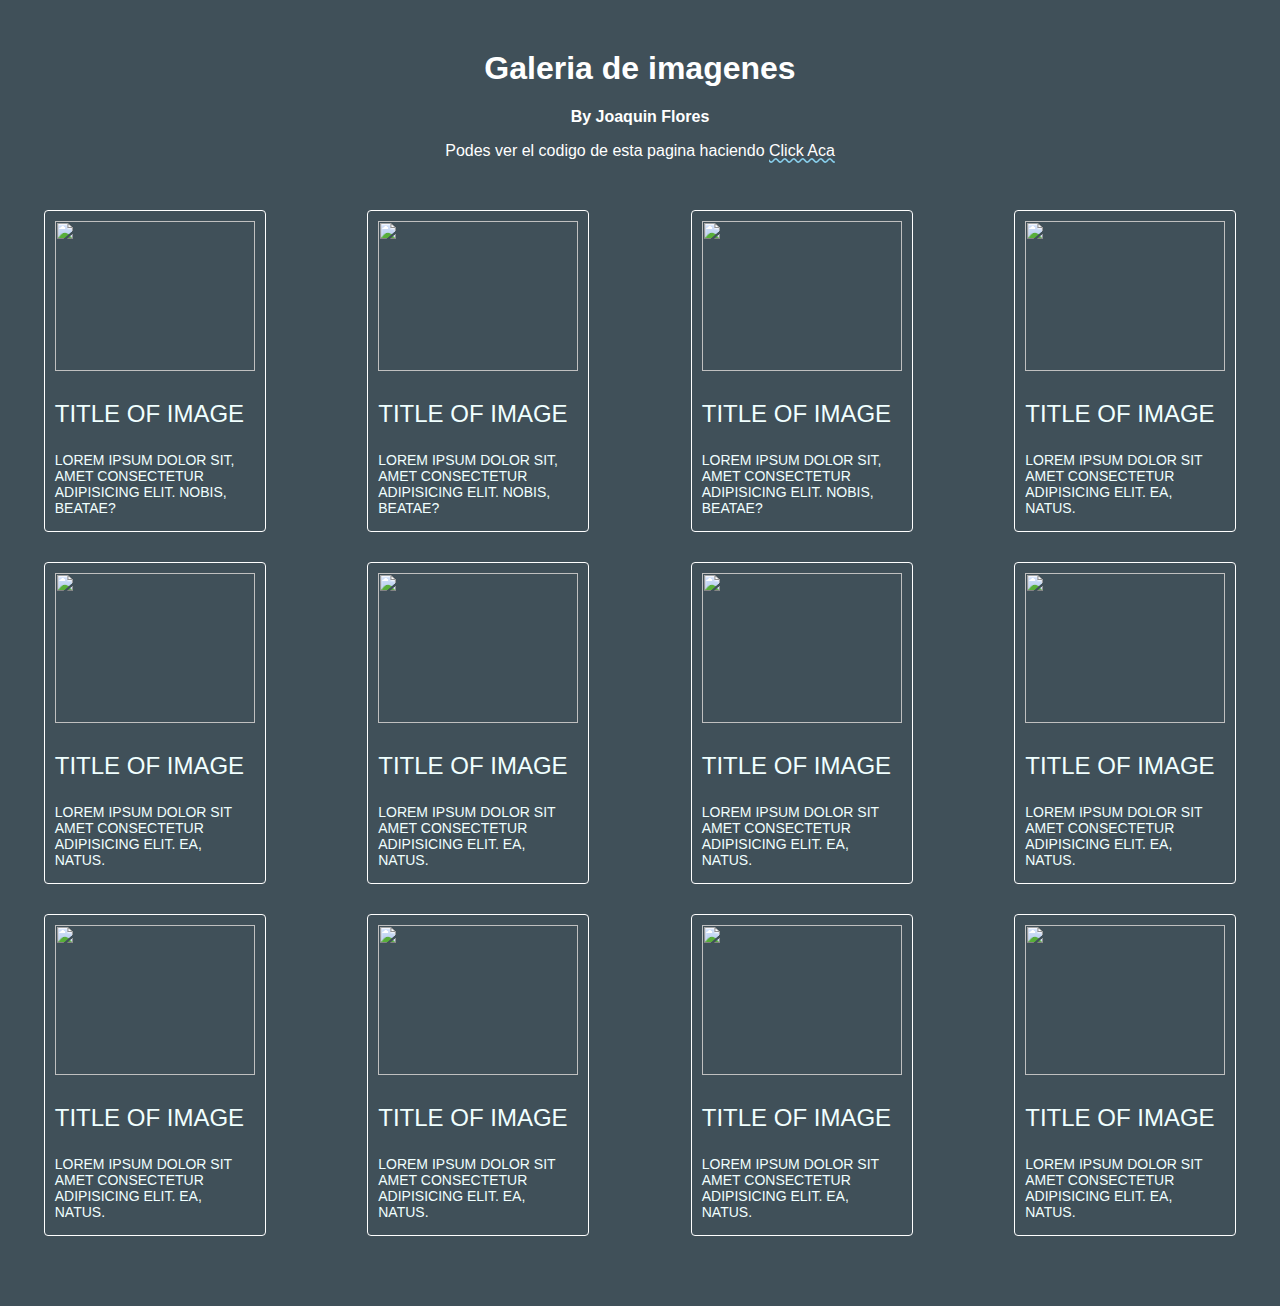
==== index.html @ bd6d8ec0 "primeros ajustes" ====
<!DOCTYPE html>
<html lang="en">
<head>
    <meta charset="UTF-8">
    <meta http-equiv="X-UA-Compatible" content="IE=edge">
    <meta name="viewport" content="width=device-width, initial-scale=1.0">
    <script src="https://kit.fontawesome.com/260ac38acb.js" crossorigin="anonymous"></script>
    <link rel="stylesheet" href="style.css">
    <title>Galeria</title>
</head>
<body>
    
    <div class="upper">
        <h1>Galeria de imagenes</h1>
        <b>By Joaquin Flores</b>
        <p class="code"> <i class=" icon fa-brands fa-github"></i>  Podes ver el codigo de esta pagina haciendo <a href="https://github.com/joaflores03/gallery">Click Aca</a></p>
        <!--Aca ponemos el logo de github y al lado mi user-->
    </div>
    <div class="galeria">
        <div class="card"><img class="card-image" src="https://previews.123rf.com/images/objowl/objowl1302/objowl130200021/17929440-explosi%C3%B3n-floral-imagen-abstracta-digital-con-un-dise%C3%B1o-de-flores-psicod%C3%A9licas-en-amarillo-azul-verd.jpg" alt="">
        <p class="card-title">Title of image</p>
        <p class="card-sub">Lorem ipsum dolor sit, amet consectetur adipisicing elit. Nobis, beatae?</p>
        </div>
        <div class="card"><img class="card-image" src="https://previews.123rf.com/images/objowl/objowl1302/objowl130200021/17929440-explosi%C3%B3n-floral-imagen-abstracta-digital-con-un-dise%C3%B1o-de-flores-psicod%C3%A9licas-en-amarillo-azul-verd.jpg" alt="">
            <p class="card-title">Title of image</p>
            <p class="card-sub">Lorem ipsum dolor sit, amet consectetur adipisicing elit. Nobis, beatae?</p>
        </div>
        <div class="card"><img class="card-image" src="https://previews.123rf.com/images/objowl/objowl1302/objowl130200021/17929440-explosi%C3%B3n-floral-imagen-abstracta-digital-con-un-dise%C3%B1o-de-flores-psicod%C3%A9licas-en-amarillo-azul-verd.jpg" alt="">
            <p class="card-title">Title of image</p>
            <p class="card-sub">Lorem ipsum dolor sit, amet consectetur adipisicing elit. Nobis, beatae?</p>
        </div>
        <div class="card"><img class="card-image" src="https://previews.123rf.com/images/objowl/objowl1302/objowl130200021/17929440-explosi%C3%B3n-floral-imagen-abstracta-digital-con-un-dise%C3%B1o-de-flores-psicod%C3%A9licas-en-amarillo-azul-verd.jpg" alt="">
        <p class="card-title">Title of image</p>
        <p class="card-sub">Lorem ipsum dolor sit amet consectetur adipisicing elit. Ea, natus.</p>
        </div>
        <div class="card"><img class="card-image" src="https://previews.123rf.com/images/objowl/objowl1302/objowl130200021/17929440-explosi%C3%B3n-floral-imagen-abstracta-digital-con-un-dise%C3%B1o-de-flores-psicod%C3%A9licas-en-amarillo-azul-verd.jpg" alt="">
        <p class="card-title">Title of image</p>
        <p class="card-sub">Lorem ipsum dolor sit amet consectetur adipisicing elit. Ea, natus.</p>
        </div>
        <div class="card"><img class="card-image" src="https://previews.123rf.com/images/objowl/objowl1302/objowl130200021/17929440-explosi%C3%B3n-floral-imagen-abstracta-digital-con-un-dise%C3%B1o-de-flores-psicod%C3%A9licas-en-amarillo-azul-verd.jpg" alt="">
        <p class="card-title">Title of image</p>
        <p class="card-sub">Lorem ipsum dolor sit amet consectetur adipisicing elit. Ea, natus.</p>
        </div>
        <div class="card"><img class="card-image" src="https://previews.123rf.com/images/objowl/objowl1302/objowl130200021/17929440-explosi%C3%B3n-floral-imagen-abstracta-digital-con-un-dise%C3%B1o-de-flores-psicod%C3%A9licas-en-amarillo-azul-verd.jpg" alt="">
        <p class="card-title">Title of image</p>
        <p class="card-sub">Lorem ipsum dolor sit amet consectetur adipisicing elit. Ea, natus.</p>
        </div>
        <div class="card"><img class="card-image" src="https://previews.123rf.com/images/objowl/objowl1302/objowl130200021/17929440-explosi%C3%B3n-floral-imagen-abstracta-digital-con-un-dise%C3%B1o-de-flores-psicod%C3%A9licas-en-amarillo-azul-verd.jpg" alt="">
        <p class="card-title">Title of image</p>
        <p class="card-sub">Lorem ipsum dolor sit amet consectetur adipisicing elit. Ea, natus.</p>
        </div>
        <div class="card"><img class="card-image" src="https://previews.123rf.com/images/objowl/objowl1302/objowl130200021/17929440-explosi%C3%B3n-floral-imagen-abstracta-digital-con-un-dise%C3%B1o-de-flores-psicod%C3%A9licas-en-amarillo-azul-verd.jpg" alt="">
        <p class="card-title">Title of image</p>
        <p class="card-sub">Lorem ipsum dolor sit amet consectetur adipisicing elit. Ea, natus.</p>
        </div>
        <div class="card"><img class="card-image" src="https://previews.123rf.com/images/objowl/objowl1302/objowl130200021/17929440-explosi%C3%B3n-floral-imagen-abstracta-digital-con-un-dise%C3%B1o-de-flores-psicod%C3%A9licas-en-amarillo-azul-verd.jpg" alt="">
        <p class="card-title">Title of image</p>
        <p class="card-sub">Lorem ipsum dolor sit amet consectetur adipisicing elit. Ea, natus.</p>
        </div>
        <div class="card"><img class="card-image" src="https://previews.123rf.com/images/objowl/objowl1302/objowl130200021/17929440-explosi%C3%B3n-floral-imagen-abstracta-digital-con-un-dise%C3%B1o-de-flores-psicod%C3%A9licas-en-amarillo-azul-verd.jpg" alt="">
        <p class="card-title">Title of image</p>
        <p class="card-sub">Lorem ipsum dolor sit amet consectetur adipisicing elit. Ea, natus.</p>
        </div>
        <div class="card"><img class="card-image" src="https://previews.123rf.com/images/objowl/objowl1302/objowl130200021/17929440-explosi%C3%B3n-floral-imagen-abstracta-digital-con-un-dise%C3%B1o-de-flores-psicod%C3%A9licas-en-amarillo-azul-verd.jpg" alt="">
        <p class="card-title">Title of image</p>
        <p class="card-sub">Lorem ipsum dolor sit amet consectetur adipisicing elit. Ea, natus.</p>
        </div>
    </div>

</body>
</html>
---- style.css ----
:root{
    --texto:#0c8f8f;


}

body{
    background-color: #405059;
    font-family: 'Roboto', sans-serif;
}

.upper{
    text-align: center;
    margin-bottom: 50px;
    margin-top: 50px;
    color: white;
}


.galeria{
    width: 100%;
    height: 100vh;
    display: grid;
    grid-template-columns: repeat(4,1fr);
    grid-template-rows: repeat(3,1fr);
    justify-items: center;
    align-items: center;
    grid-gap: 30px;

}

.card{
    padding: 10px;
    border: 1px solid white;
    border-radius: 4px;
    color: azure;
    font-size: 18px;
    width: 200px;
    height: 300px;
    transition: .3s;
}

.card:hover{
    background-color: #5c7380;
    color: white;
    transform: scale(1.1);
}

.card .card-title{
    font-size: 24px;
    text-transform: uppercase;
}

.card .card-sub{
    width: 100%;
    height: 50%;
    font-size: 14px;
    text-transform: uppercase;
    padding-top: -20px;
}

.card img{
    width: 100%;
}

.card-image{
    width: 150px;
    height: 150px;
}


.code a{
    text-decoration: wavy underline skyblue;
    color:white;
}

@media screen and (max-width: 768px){

    .icon{
        display: none;
    }
    .galeria{
        grid-template-columns: repeat(1,1fr);
        grid-template-rows: repeat(1,1fr);
    }
    .code{
        display:flex;
        flex-direction:column;
        justify-content: center;
        align-items: center;
    }
    .code a{
        text-decoration: wavy underline skyblue;
        color:white;
    }
}
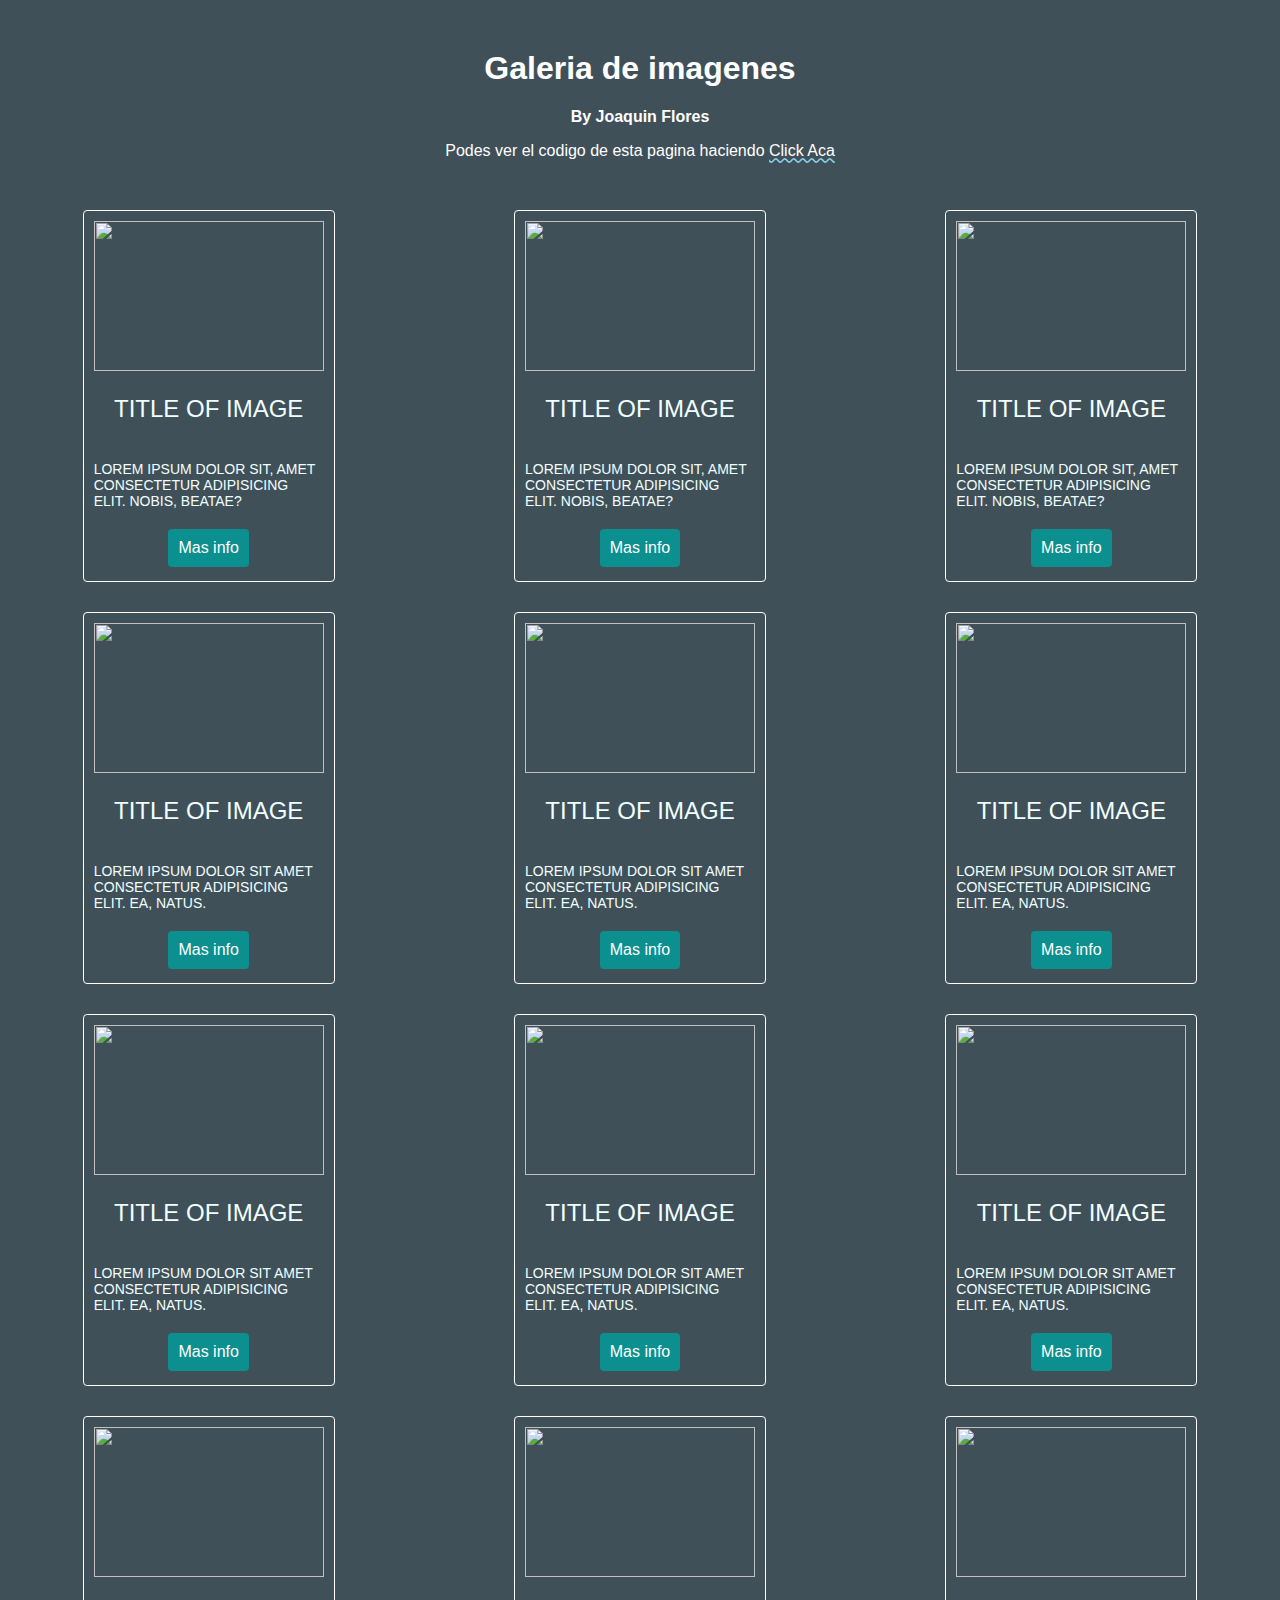
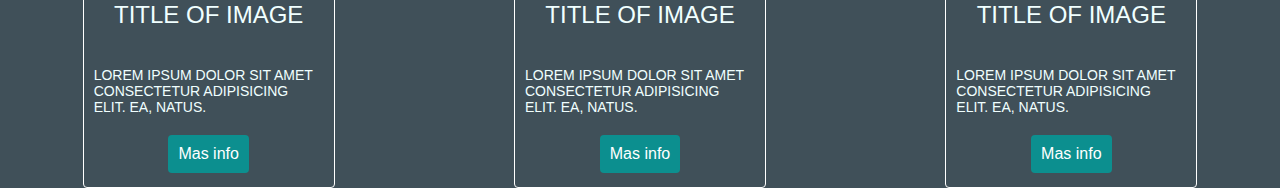
==== commit 36bea826: "last changes" ====
--- a/index.html
+++ b/index.html
@@ -13,58 +13,82 @@
     <div class="upper">
         <h1>Galeria de imagenes</h1>
         <b>By Joaquin Flores</b>
-        <p class="code"> <i class=" icon fa-brands fa-github"></i>  Podes ver el codigo de esta pagina haciendo <a href="https://github.com/joaflores03/gallery">Click Aca</a></p>
+        <p class="code"> <i class=" icon fa-brands fa-github"></i>  Podes ver el codigo de esta pagina haciendo <a href="https://github.com/joaflores03/galeria" target="_blank">Click Aca</a></p>
         <!--Aca ponemos el logo de github y al lado mi user-->
     </div>
     <div class="galeria">
-        <div class="card"><img class="card-image" src="https://previews.123rf.com/images/objowl/objowl1302/objowl130200021/17929440-explosi%C3%B3n-floral-imagen-abstracta-digital-con-un-dise%C3%B1o-de-flores-psicod%C3%A9licas-en-amarillo-azul-verd.jpg" alt="">
+        <div class="card">
+        <img class="card-image" src="https://previews.123rf.com/images/objowl/objowl1302/objowl130200021/17929440-explosi%C3%B3n-floral-imagen-abstracta-digital-con-un-dise%C3%B1o-de-flores-psicod%C3%A9licas-en-amarillo-azul-verd.jpg" alt="">
         <p class="card-title">Title of image</p>
         <p class="card-sub">Lorem ipsum dolor sit, amet consectetur adipisicing elit. Nobis, beatae?</p>
-        </div>
-        <div class="card"><img class="card-image" src="https://previews.123rf.com/images/objowl/objowl1302/objowl130200021/17929440-explosi%C3%B3n-floral-imagen-abstracta-digital-con-un-dise%C3%B1o-de-flores-psicod%C3%A9licas-en-amarillo-azul-verd.jpg" alt="">
+        <a class="card-button" href="masinfo.html">Mas info</a>   
+    </div>
+        <div class="card">
+            <img class="card-image" src="https://previews.123rf.com/images/objowl/objowl1302/objowl130200021/17929440-explosi%C3%B3n-floral-imagen-abstracta-digital-con-un-dise%C3%B1o-de-flores-psicod%C3%A9licas-en-amarillo-azul-verd.jpg" alt="">
             <p class="card-title">Title of image</p>
             <p class="card-sub">Lorem ipsum dolor sit, amet consectetur adipisicing elit. Nobis, beatae?</p>
+            <a class="card-button" href="masinfo.html">Mas info</a>
         </div>
-        <div class="card"><img class="card-image" src="https://previews.123rf.com/images/objowl/objowl1302/objowl130200021/17929440-explosi%C3%B3n-floral-imagen-abstracta-digital-con-un-dise%C3%B1o-de-flores-psicod%C3%A9licas-en-amarillo-azul-verd.jpg" alt="">
+        <div class="card">
+            <img class="card-image" src="https://previews.123rf.com/images/objowl/objowl1302/objowl130200021/17929440-explosi%C3%B3n-floral-imagen-abstracta-digital-con-un-dise%C3%B1o-de-flores-psicod%C3%A9licas-en-amarillo-azul-verd.jpg" alt="">
             <p class="card-title">Title of image</p>
             <p class="card-sub">Lorem ipsum dolor sit, amet consectetur adipisicing elit. Nobis, beatae?</p>
+            <a class="card-button" href="masinfo.html">Mas info</a>
         </div>
-        <div class="card"><img class="card-image" src="https://previews.123rf.com/images/objowl/objowl1302/objowl130200021/17929440-explosi%C3%B3n-floral-imagen-abstracta-digital-con-un-dise%C3%B1o-de-flores-psicod%C3%A9licas-en-amarillo-azul-verd.jpg" alt="">
-        <p class="card-title">Title of image</p>
-        <p class="card-sub">Lorem ipsum dolor sit amet consectetur adipisicing elit. Ea, natus.</p>
-        </div>
-        <div class="card"><img class="card-image" src="https://previews.123rf.com/images/objowl/objowl1302/objowl130200021/17929440-explosi%C3%B3n-floral-imagen-abstracta-digital-con-un-dise%C3%B1o-de-flores-psicod%C3%A9licas-en-amarillo-azul-verd.jpg" alt="">
-        <p class="card-title">Title of image</p>
-        <p class="card-sub">Lorem ipsum dolor sit amet consectetur adipisicing elit. Ea, natus.</p>
-        </div>
-        <div class="card"><img class="card-image" src="https://previews.123rf.com/images/objowl/objowl1302/objowl130200021/17929440-explosi%C3%B3n-floral-imagen-abstracta-digital-con-un-dise%C3%B1o-de-flores-psicod%C3%A9licas-en-amarillo-azul-verd.jpg" alt="">
-        <p class="card-title">Title of image</p>
-        <p class="card-sub">Lorem ipsum dolor sit amet consectetur adipisicing elit. Ea, natus.</p>
-        </div>
-        <div class="card"><img class="card-image" src="https://previews.123rf.com/images/objowl/objowl1302/objowl130200021/17929440-explosi%C3%B3n-floral-imagen-abstracta-digital-con-un-dise%C3%B1o-de-flores-psicod%C3%A9licas-en-amarillo-azul-verd.jpg" alt="">
-        <p class="card-title">Title of image</p>
-        <p class="card-sub">Lorem ipsum dolor sit amet consectetur adipisicing elit. Ea, natus.</p>
-        </div>
-        <div class="card"><img class="card-image" src="https://previews.123rf.com/images/objowl/objowl1302/objowl130200021/17929440-explosi%C3%B3n-floral-imagen-abstracta-digital-con-un-dise%C3%B1o-de-flores-psicod%C3%A9licas-en-amarillo-azul-verd.jpg" alt="">
-        <p class="card-title">Title of image</p>
-        <p class="card-sub">Lorem ipsum dolor sit amet consectetur adipisicing elit. Ea, natus.</p>
-        </div>
-        <div class="card"><img class="card-image" src="https://previews.123rf.com/images/objowl/objowl1302/objowl130200021/17929440-explosi%C3%B3n-floral-imagen-abstracta-digital-con-un-dise%C3%B1o-de-flores-psicod%C3%A9licas-en-amarillo-azul-verd.jpg" alt="">
-        <p class="card-title">Title of image</p>
-        <p class="card-sub">Lorem ipsum dolor sit amet consectetur adipisicing elit. Ea, natus.</p>
-        </div>
-        <div class="card"><img class="card-image" src="https://previews.123rf.com/images/objowl/objowl1302/objowl130200021/17929440-explosi%C3%B3n-floral-imagen-abstracta-digital-con-un-dise%C3%B1o-de-flores-psicod%C3%A9licas-en-amarillo-azul-verd.jpg" alt="">
-        <p class="card-title">Title of image</p>
-        <p class="card-sub">Lorem ipsum dolor sit amet consectetur adipisicing elit. Ea, natus.</p>
-        </div>
-        <div class="card"><img class="card-image" src="https://previews.123rf.com/images/objowl/objowl1302/objowl130200021/17929440-explosi%C3%B3n-floral-imagen-abstracta-digital-con-un-dise%C3%B1o-de-flores-psicod%C3%A9licas-en-amarillo-azul-verd.jpg" alt="">
-        <p class="card-title">Title of image</p>
-        <p class="card-sub">Lorem ipsum dolor sit amet consectetur adipisicing elit. Ea, natus.</p>
-        </div>
-        <div class="card"><img class="card-image" src="https://previews.123rf.com/images/objowl/objowl1302/objowl130200021/17929440-explosi%C3%B3n-floral-imagen-abstracta-digital-con-un-dise%C3%B1o-de-flores-psicod%C3%A9licas-en-amarillo-azul-verd.jpg" alt="">
-        <p class="card-title">Title of image</p>
-        <p class="card-sub">Lorem ipsum dolor sit amet consectetur adipisicing elit. Ea, natus.</p>
-        </div>
+        <div class="card">
+            <img class="card-image" src="https://previews.123rf.com/images/objowl/objowl1302/objowl130200021/17929440-explosi%C3%B3n-floral-imagen-abstracta-digital-con-un-dise%C3%B1o-de-flores-psicod%C3%A9licas-en-amarillo-azul-verd.jpg" alt="">
+            <p class="card-title">Title of image</p>
+            <p class="card-sub">Lorem ipsum dolor sit amet consectetur adipisicing elit. Ea, natus.</p>
+            <a class="card-button" href="masinfo.html">Mas info</a>    
+    </div>
+        <div class="card">
+            <img class="card-image" src="https://previews.123rf.com/images/objowl/objowl1302/objowl130200021/17929440-explosi%C3%B3n-floral-imagen-abstracta-digital-con-un-dise%C3%B1o-de-flores-psicod%C3%A9licas-en-amarillo-azul-verd.jpg" alt="">
+            <p class="card-title">Title of image</p>
+            <p class="card-sub">Lorem ipsum dolor sit amet consectetur adipisicing elit. Ea, natus.</p>
+            <a class="card-button" href="masinfo.html">Mas info</a>    
+    </div>
+        <div class="card">
+            <img class="card-image" src="https://previews.123rf.com/images/objowl/objowl1302/objowl130200021/17929440-explosi%C3%B3n-floral-imagen-abstracta-digital-con-un-dise%C3%B1o-de-flores-psicod%C3%A9licas-en-amarillo-azul-verd.jpg" alt="">
+            <p class="card-title">Title of image</p>
+            <p class="card-sub">Lorem ipsum dolor sit amet consectetur adipisicing elit. Ea, natus.</p>
+            <a class="card-button" href="masinfo.html">Mas info</a>    
+    </div>
+        <div class="card">
+            <img class="card-image" src="https://previews.123rf.com/images/objowl/objowl1302/objowl130200021/17929440-explosi%C3%B3n-floral-imagen-abstracta-digital-con-un-dise%C3%B1o-de-flores-psicod%C3%A9licas-en-amarillo-azul-verd.jpg" alt="">
+            <p class="card-title">Title of image</p>
+            <p class="card-sub">Lorem ipsum dolor sit amet consectetur adipisicing elit. Ea, natus.</p>
+            <a class="card-button" href="masinfo.html">Mas info</a>    
+    </div>
+        <div class="card">
+            <img class="card-image" src="https://previews.123rf.com/images/objowl/objowl1302/objowl130200021/17929440-explosi%C3%B3n-floral-imagen-abstracta-digital-con-un-dise%C3%B1o-de-flores-psicod%C3%A9licas-en-amarillo-azul-verd.jpg" alt="">
+            <p class="card-title">Title of image</p>
+            <p class="card-sub">Lorem ipsum dolor sit amet consectetur adipisicing elit. Ea, natus.</p>
+            <a class="card-button" href="masinfo.html">Mas info</a>    
+    </div>
+        <div class="card">
+            <img class="card-image" src="https://previews.123rf.com/images/objowl/objowl1302/objowl130200021/17929440-explosi%C3%B3n-floral-imagen-abstracta-digital-con-un-dise%C3%B1o-de-flores-psicod%C3%A9licas-en-amarillo-azul-verd.jpg" alt="">
+            <p class="card-title">Title of image</p>
+            <p class="card-sub">Lorem ipsum dolor sit amet consectetur adipisicing elit. Ea, natus.</p>
+            <a class="card-button" href="masinfo.html">Mas info</a>    
+    </div>
+        <div class="card">
+            <img class="card-image" src="https://previews.123rf.com/images/objowl/objowl1302/objowl130200021/17929440-explosi%C3%B3n-floral-imagen-abstracta-digital-con-un-dise%C3%B1o-de-flores-psicod%C3%A9licas-en-amarillo-azul-verd.jpg" alt="">
+            <p class="card-title">Title of image</p>
+            <p class="card-sub">Lorem ipsum dolor sit amet consectetur adipisicing elit. Ea, natus.</p>
+            <a class="card-button" href="masinfo.html">Mas info</a>    
+    </div>
+        <div class="card">
+            <img class="card-image" src="https://previews.123rf.com/images/objowl/objowl1302/objowl130200021/17929440-explosi%C3%B3n-floral-imagen-abstracta-digital-con-un-dise%C3%B1o-de-flores-psicod%C3%A9licas-en-amarillo-azul-verd.jpg" alt="">
+            <p class="card-title">Title of image</p>
+            <p class="card-sub">Lorem ipsum dolor sit amet consectetur adipisicing elit. Ea, natus.</p>
+            <a class="card-button" href="masinfo.html">Mas info</a>    
+    </div>
+        <div class="card">
+            <img class="card-image" src="https://previews.123rf.com/images/objowl/objowl1302/objowl130200021/17929440-explosi%C3%B3n-floral-imagen-abstracta-digital-con-un-dise%C3%B1o-de-flores-psicod%C3%A9licas-en-amarillo-azul-verd.jpg" alt="">
+            <p class="card-title">Title of image</p>
+            <p class="card-sub">Lorem ipsum dolor sit amet consectetur adipisicing elit. Ea, natus.</p>
+            <a class="card-button" href="masinfo.html">Mas info</a>    
+    </div>
     </div>
 
 </body>
--- a/style.css
+++ b/style.css
@@ -21,7 +21,7 @@
     width: 100%;
     height: 100vh;
     display: grid;
-    grid-template-columns: repeat(4,1fr);
+    grid-template-columns: repeat(3,1fr);
     grid-template-rows: repeat(3,1fr);
     justify-items: center;
     align-items: center;
@@ -30,14 +30,38 @@
 }
 
 .card{
+    display: flex;
+    flex-direction: column;
+    justify-content: center;
+    align-items: center;
     padding: 10px;
     border: 1px solid white;
     border-radius: 4px;
     color: azure;
     font-size: 18px;
-    width: 200px;
-    height: 300px;
+    width: 230px;
+    height: 350px;
     transition: .3s;
+    cursor: pointer;
+}
+
+.card-button{
+    background-color: #0c8f8f;
+    border: none;
+    border-radius: 4px;
+    color: white;
+    padding: 10px;
+    text-align: center;
+    text-decoration: none;
+    display: inline-block;
+    font-size: 16px;
+    margin: 4px 2px;
+    cursor: pointer;
+}
+
+.card a{
+    text-decoration: none;
+    color: white;
 }
 
 .card:hover{
@@ -74,6 +98,8 @@
     color:white;
 }
 
+
+/*INDEX MOBILE*/
 @media screen and (max-width: 768px){
 
     .icon{
@@ -94,3 +120,101 @@
         color:white;
     }
 }
+/*MAS INFO*/
+.container{
+    margin: 20px;
+    border: 1px solid white;
+    padding: 10px;
+}
+
+.bigcard{
+    display: flex;
+    justify-content: center;
+    align-items: center;
+}
+
+.bigcard-image{
+    width:520px;
+}
+
+.left{
+    width: 50%;
+}
+
+.right{
+    display: flex;
+    flex-direction: column;
+    justify-content: center;
+    align-items: center;
+    width: 50%;
+}
+
+.right h1{
+    font-size: 30px;
+    text-transform: uppercase;
+    color: #0c8f8f;
+}
+.right h5{
+    font-size: 18px;
+    text-transform: uppercase;
+    color: #bbd6d6;   
+}
+
+.return{
+    background-color: #0c8f8f;
+    border: none;
+    border-radius: 4px;
+    color: white;
+    padding: 10px;
+    text-align: center;
+    text-decoration: none;
+    display: inline-block;
+    font-size: 16px;
+    margin: 4px 2px;
+    cursor: pointer;
+}
+
+.return a{
+    text-decoration: none;
+    color: white;
+}
+
+/*MAS INFO MOBILE DESIGN*/
+
+@media screen and (max-width: 768px){
+    .container{
+        margin:10px;
+        border: 1px solid white;
+        padding: 10px;
+    }
+    .bigcard{
+        display: flex;
+        flex-direction: column;
+        justify-content: center;
+        align-items: center;
+    }
+
+    .bigcard-image{
+        width:100%;
+    }
+
+    .left{
+        width: 100%;
+    }
+    .right{
+        display: flex;
+        flex-direction: column;
+        justify-content: center;
+        align-items: center;
+        width: 100%;
+    }
+    
+    .bigcard-sub{
+        font-size: 14px;
+        text-transform: uppercase;
+        color: #bbd6d6;
+        text-align: center ;
+        width: 100%;
+    }
+
+}